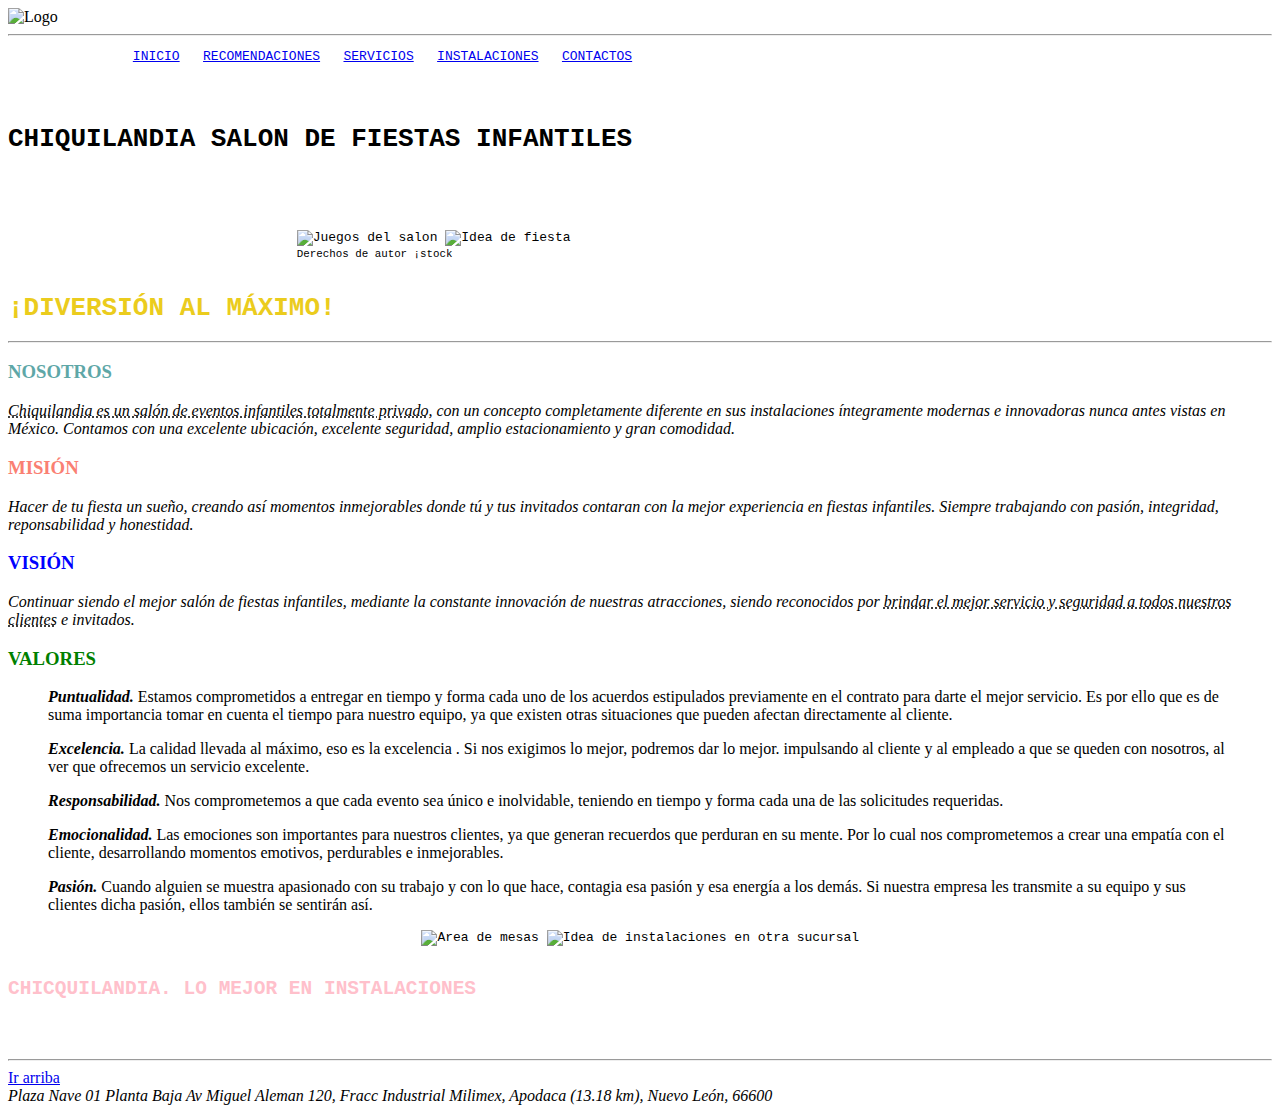
==== index.html @ 11432a96 "se agrega la pagina principal, index.html" ====
<!DOCTYPE html>
<html lang="es">
    <head>
        <title>salonchicquilandia</title>
        <meta charset="UTF-8">
        <meta name="description" content="Pagina principal del salon de fietas">
        <meta name="author" content="Flores Cuevas Nelly Mireya">
        <meta name="viewport" content="width=device-width, initial-scale=1.0">
        <link rel="stylesheet" href="styles.css" />
</head>
    <body>

         <img id="titulo" src="recursos/chiquilandia.jpg" alt="Logo">
         <hr>

        <article>
            <pre>
                <a href="Nelly1704_index.html">INICIO</a>   <a href="Nelly1704_recomendaciones.html">RECOMENDACIONES</a>   <a href="Nelly1704_servicios.html">SERVICIOS</a>   <a href="Nelly1704_instalaciones.html">INSTALACIONES</a>   <a href="Nelly1704_contactos.html">CONTACTOS</a>
        </pre>
        </article>
        <nav>
            <pre>
            <h1>CHIQUILANDIA SALON DE FIESTAS INFANTILES</h1>
            </pre>
        </nav>
            <article>
            <header>
                <pre>

                                     <img src="recursos/juegos.jpg" alt="Juegos del salon"> <img src="recursos/fiesta.jpg" alt="Idea de fiesta">
                                     <small>Derechos de autor ¡stock</small>
                <h1 style="color: rgb(235, 204, 29);">¡DIVERSIÓN AL MÁXIMO!</h1></pre>
                <hr>
            </header>
            <section>
                <header>
                    <h3 style="color:rgb(94, 167, 167);">NOSOTROS</h3>
                <p>
                    <cite><abbr title="El mejor salon que puedes pedir">Chiquilandia es un salón de eventos infantiles  totalmente privado</abbr>, con un concepto completamente diferente en sus instalaciones íntegramente modernas e innovadoras nunca antes vistas en México. Contamos con una excelente ubicación, excelente seguridad, amplio estacionamiento y gran comodidad.</cite>
                </p>

                    <h3 style="color: salmon;">MISIÓN</h3>
                <p>
                    <cite>Hacer de tu fiesta un sueño, creando así momentos inmejorables donde tú y tus invitados contaran con la mejor experiencia en fiestas infantiles.
                    Siempre trabajando con pasión, integridad, reponsabilidad y honestidad.</cite>
                </p>

                    <h3 style="color:blue;">VISIÓN</h3>
                <p>
                    <cite>Continuar siendo el mejor salón de fiestas infantiles, mediante la constante innovación de nuestras atracciones,  siendo  reconocidos por <abbr title="Vemos por tu tranquilidad y la de tu familia">brindar el mejor servicio y seguridad a todos nuestros clientes</abbr> e invitados.</cite>
                </p>

                    <h3 style="color:green;">VALORES</h3>
                <blockquote>
                <P>
                    <em><strong>Puntualidad.</strong></em> Estamos comprometidos a entregar en tiempo y forma cada uno de los acuerdos estipulados previamente en el contrato para darte el mejor servicio. Es por ello que es de suma importancia tomar en cuenta el tiempo para nuestro equipo,  ya que existen otras situaciones que pueden afectan directamente al cliente.
                </P>
                <P>
                    <em><strong>Excelencia.</strong></em> La calidad llevada al máximo, eso es la excelencia . Si nos exigimos lo mejor, podremos dar lo mejor. impulsando  al cliente y al empleado a que se queden con nosotros, al ver que ofrecemos un servicio excelente.
                </P>
                <P>
                    <em><strong>Responsabilidad.</strong></em> Nos comprometemos a que cada evento sea único e inolvidable,  teniendo en tiempo y forma cada una de las solicitudes requeridas.
                </P>
                <P>
                    <em><strong>Emocionalidad.</strong></em> Las emociones son importantes para nuestros clientes, ya que generan  recuerdos que perduran en su mente. Por lo cual nos comprometemos a crear  una empatía con el cliente,  desarrollando momentos emotivos, perdurables e inmejorables.
                </P>
                <P>
                    <em><strong>Pasión.</strong></em> Cuando alguien se muestra apasionado con su trabajo y con lo que hace, contagia esa pasión y esa energía a los demás. Si nuestra empresa les transmite a su equipo y sus clientes dicha pasión, ellos también se sentirán así.

                </P>
            </blockquote cite="https://skykids.mx/home/#paquetes">
            <pre>
                                                     <img src="recursos/mesas.jpg" alt="Area de mesas"> <img src="recursos/instalaciones.jpg" alt="Idea de instalaciones en otra sucursal">
                <span style="background:black;color:pink;"><h2>CHICQUILANDIA. LO MEJOR EN INSTALACIONES</h2></span>
            </pre>
            <hr>

        </header>
            </section>
            </article>
                <a href="#titulo">Ir arriba</a>
            <footer>
                <address>
                    Plaza Nave 01 Planta Baja
                    Av Miguel Aleman 120, Fracc Industrial Milimex,
                    Apodaca (13.18 km), Nuevo León, 66600
                </address>
            </footer>
    </body>
</html>
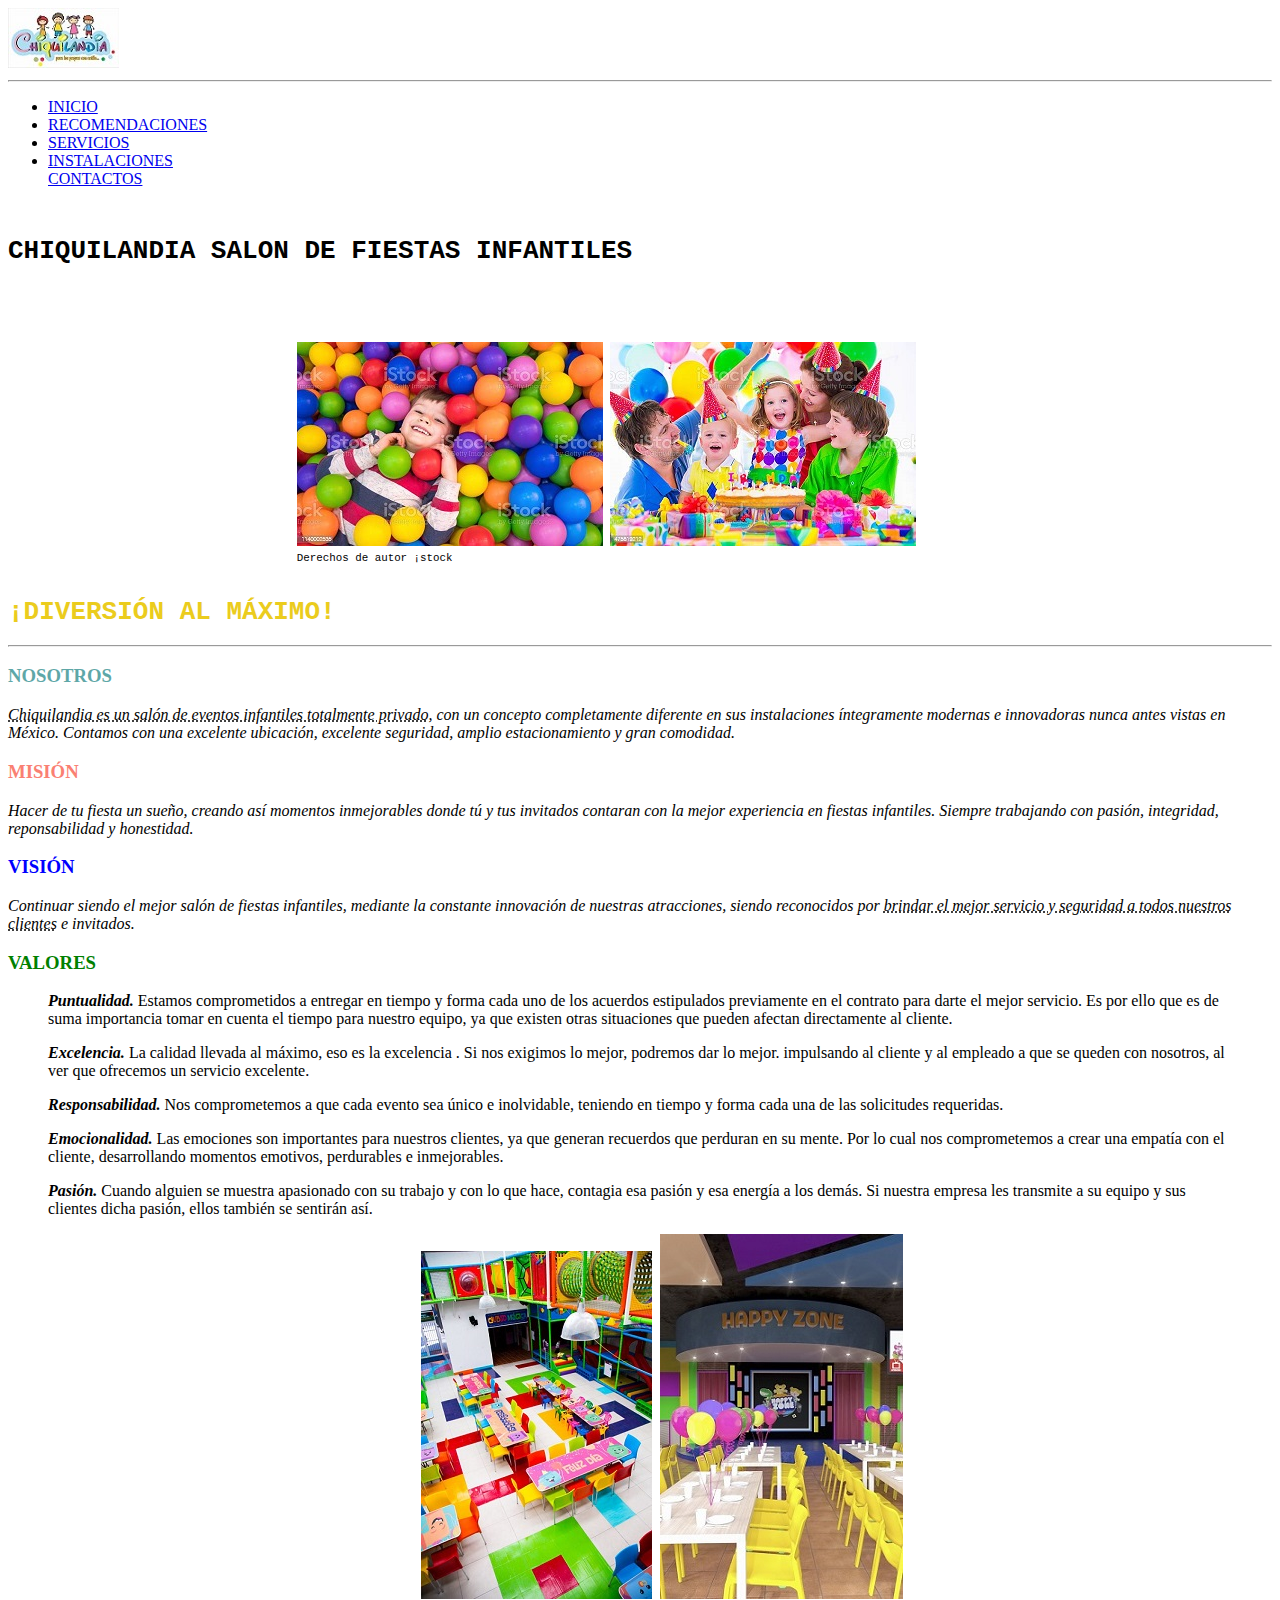
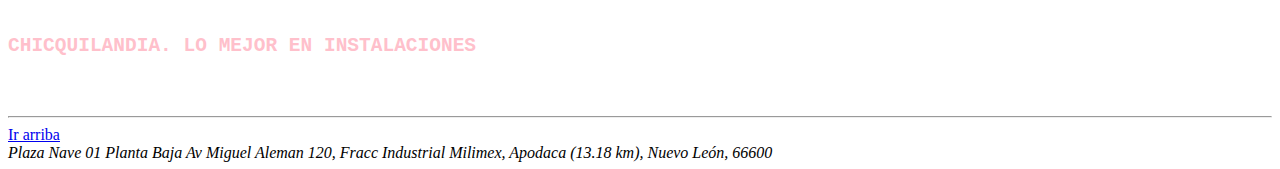
==== commit a65df72a: "cambios en la navegacion de las paginas entrelazadas" ====
--- a/index.html
+++ b/index.html
@@ -14,15 +14,22 @@
          <hr>
 
         <article>
-            <pre>
-                <a href="Nelly1704_index.html">INICIO</a>   <a href="Nelly1704_recomendaciones.html">RECOMENDACIONES</a>   <a href="Nelly1704_servicios.html">SERVICIOS</a>   <a href="Nelly1704_instalaciones.html">INSTALACIONES</a>   <a href="Nelly1704_contactos.html">CONTACTOS</a>
-        </pre>
+
+            <nav class="menu">
+                <ul class="clrarfix">
+                    <li><a href="index.html">INICIO</a></li>
+                    <li><a href="recomendaciones.html">RECOMENDACIONES</a></li>
+                    <li><a href="servicios.html">SERVICIOS</a></li>
+                    <li><a href="instalaciones.html">INSTALACIONES</a></li>
+                    <a href="contactos.html">CONTACTOS</a>
+                </ul>
+            </nav>
+            
         </article>
-        <nav>
             <pre>
             <h1>CHIQUILANDIA SALON DE FIESTAS INFANTILES</h1>
             </pre>
-        </nav>
+
             <article>
             <header>
                 <pre>
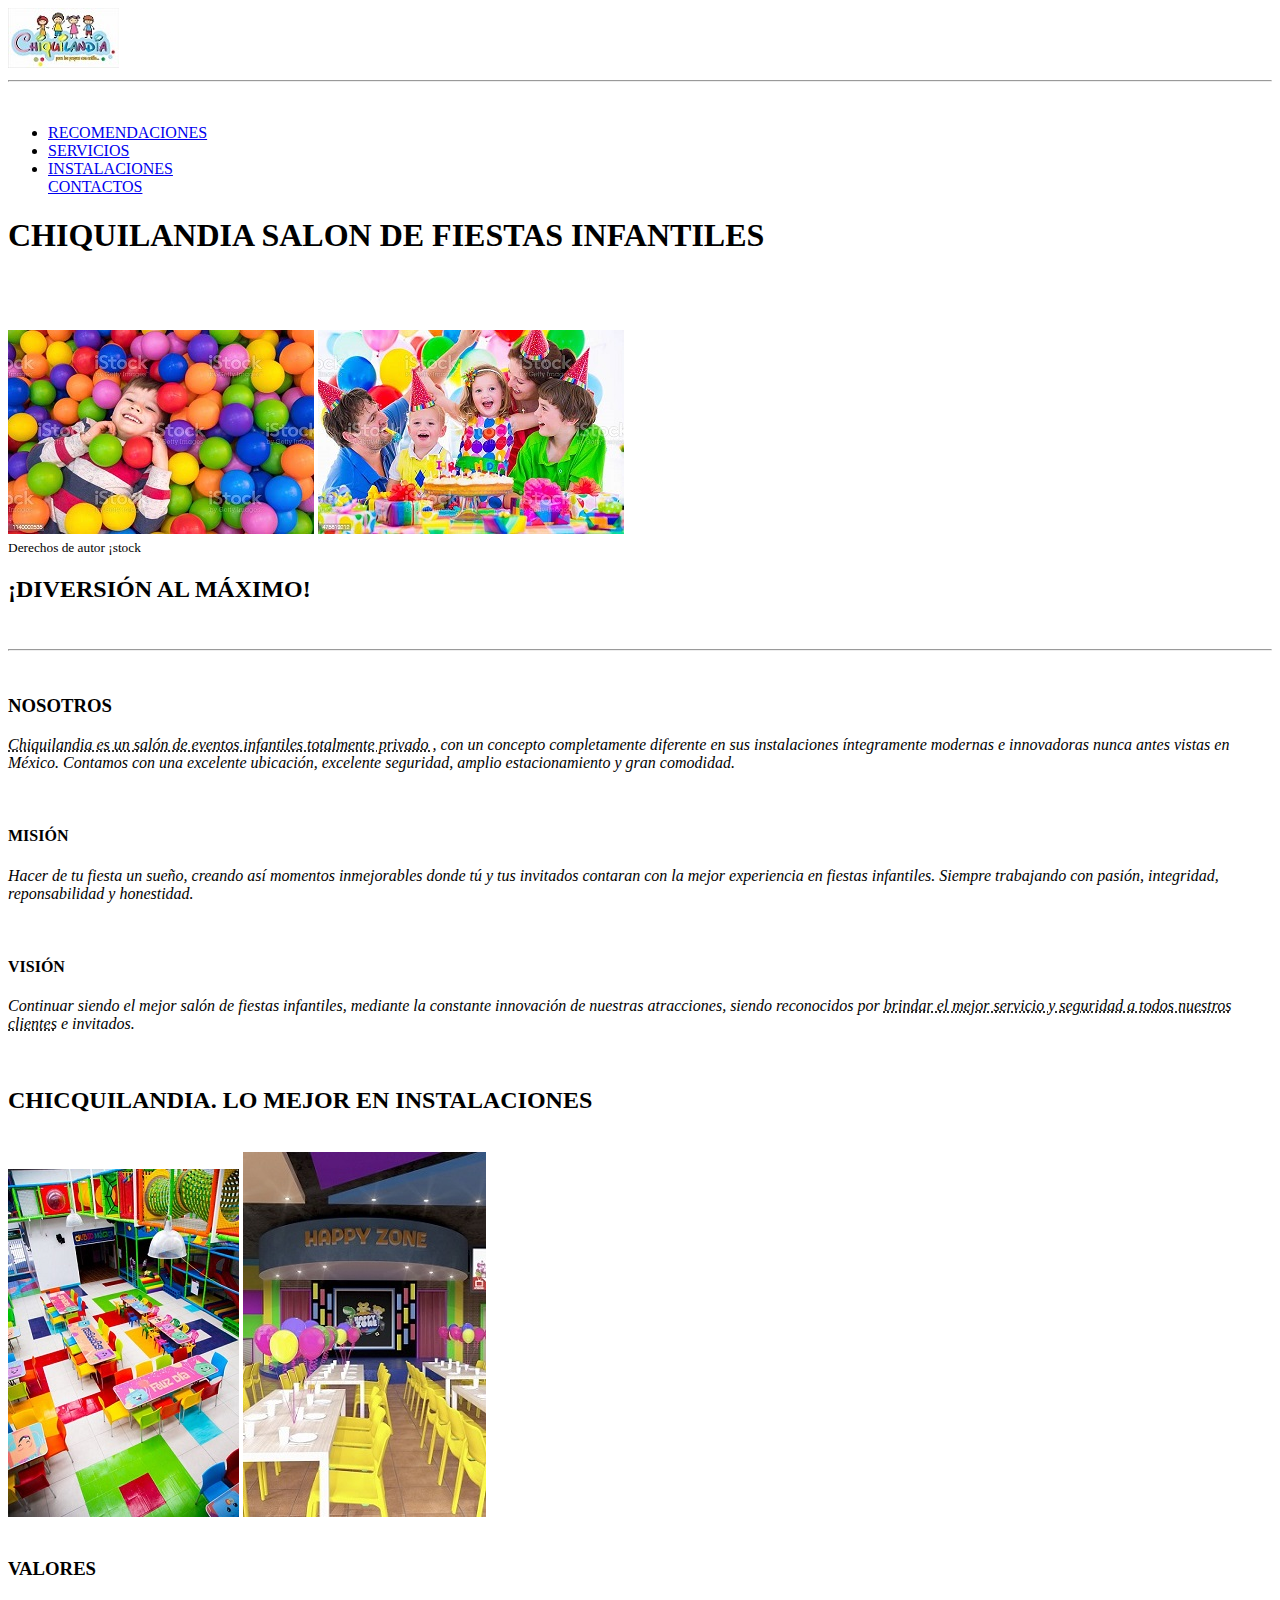
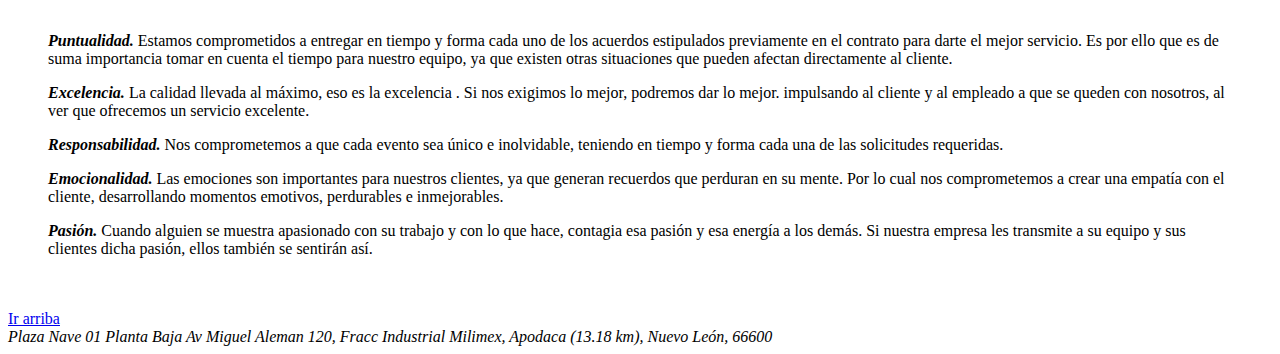
==== commit 11deed00: "cambios en index.html" ====
--- a/index.html
+++ b/index.html
@@ -6,58 +6,70 @@
         <meta name="description" content="Pagina principal del salon de fietas">
         <meta name="author" content="Flores Cuevas Nelly Mireya">
         <meta name="viewport" content="width=device-width, initial-scale=1.0">
-        <link rel="stylesheet" href="styles.css" />
-</head>
-    <body>
+        <link rel="stylesheet" href="style.css">
 
-         <img id="titulo" src="recursos/chiquilandia.jpg" alt="Logo">
-         <hr>
-
-        <article>
-
+        <header>
+            <img id="titulo" src="recursos/chiquilandia.jpg" alt="Logo">
+            <br>
+            <hr>
+            <br>
             <nav class="menu">
                 <ul class="clrarfix">
-                    <li><a href="index.html">INICIO</a></li>
                     <li><a href="recomendaciones.html">RECOMENDACIONES</a></li>
                     <li><a href="servicios.html">SERVICIOS</a></li>
                     <li><a href="instalaciones.html">INSTALACIONES</a></li>
                     <a href="contactos.html">CONTACTOS</a>
                 </ul>
             </nav>
-            
-        </article>
-            <pre>
-            <h1>CHIQUILANDIA SALON DE FIESTAS INFANTILES</h1>
-            </pre>
+        </header>
+    </head>
 
+    <body>
+        <h1>CHIQUILANDIA SALON DE FIESTAS INFANTILES</h1>
+        <br>
+        <br>
+        <br>
+        <img src="recursos/juegos.jpg" alt="Juegos del salon">
+        <img src="recursos/fiesta.jpg" alt="Idea de fiesta">
+        <br>
+        <small>Derechos de autor ¡stock</small>
+        <br>
+        <h2>¡DIVERSIÓN AL MÁXIMO!</h2>
+        <br>
+        <hr>
+        <br>
+        <main>
             <article>
-            <header>
-                <pre>
-
-                                     <img src="recursos/juegos.jpg" alt="Juegos del salon"> <img src="recursos/fiesta.jpg" alt="Idea de fiesta">
-                                     <small>Derechos de autor ¡stock</small>
-                <h1 style="color: rgb(235, 204, 29);">¡DIVERSIÓN AL MÁXIMO!</h1></pre>
-                <hr>
-            </header>
-            <section>
-                <header>
-                    <h3 style="color:rgb(94, 167, 167);">NOSOTROS</h3>
-                <p>
-                    <cite><abbr title="El mejor salon que puedes pedir">Chiquilandia es un salón de eventos infantiles  totalmente privado</abbr>, con un concepto completamente diferente en sus instalaciones íntegramente modernas e innovadoras nunca antes vistas en México. Contamos con una excelente ubicación, excelente seguridad, amplio estacionamiento y gran comodidad.</cite>
-                </p>
-
-                    <h3 style="color: salmon;">MISIÓN</h3>
-                <p>
-                    <cite>Hacer de tu fiesta un sueño, creando así momentos inmejorables donde tú y tus invitados contaran con la mejor experiencia en fiestas infantiles.
-                    Siempre trabajando con pasión, integridad, reponsabilidad y honestidad.</cite>
-                </p>
-
-                    <h3 style="color:blue;">VISIÓN</h3>
-                <p>
-                    <cite>Continuar siendo el mejor salón de fiestas infantiles, mediante la constante innovación de nuestras atracciones,  siendo  reconocidos por <abbr title="Vemos por tu tranquilidad y la de tu familia">brindar el mejor servicio y seguridad a todos nuestros clientes</abbr> e invitados.</cite>
-                </p>
-
-                    <h3 style="color:green;">VALORES</h3>
+                <section>
+                    <h3>NOSOTROS</h3>
+                    <p>
+                        <cite>
+                            <abbr title="El mejor salon que puedes pedir">Chiquilandia es un salón de eventos infantiles  totalmente privado
+                            </abbr>, con un concepto completamente diferente en sus instalaciones íntegramente modernas e innovadoras nunca antes vistas en México. Contamos con una excelente ubicación, excelente seguridad, amplio estacionamiento y gran comodidad.
+                        </cite>
+                    </p>
+                    <br>
+                    <h4>MISIÓN</h4>
+                    <p>
+                        <cite>Hacer de tu fiesta un sueño, creando así momentos inmejorables donde tú y tus invitados contaran con la mejor experiencia en fiestas infantiles.
+                        Siempre trabajando con pasión, integridad, reponsabilidad y honestidad.</cite>
+                    </p>
+                    <br>
+                    <h4>VISIÓN</h4>
+                    <p>
+                        <cite>Continuar siendo el mejor salón de fiestas infantiles, mediante la constante innovación de nuestras atracciones,  siendo  reconocidos por <abbr title="Vemos por tu tranquilidad y la de tu familia">brindar el mejor servicio y seguridad a todos nuestros clientes</abbr> e invitados.</cite>
+                    </p>
+                    <br>
+                    <h2>CHICQUILANDIA. LO MEJOR EN INSTALACIONES</h2>
+                    <br>
+                <img src="recursos/mesas.jpg" alt="Area de mesas">
+                <img src="recursos/instalaciones.jpg" alt="Idea de instalaciones en otra sucursal">
+                <br>
+        </main>
+            <br>
+        <aside>
+            <p><h3>VALORES</h3>
+                <br>
                 <blockquote>
                 <P>
                     <em><strong>Puntualidad.</strong></em> Estamos comprometidos a entregar en tiempo y forma cada uno de los acuerdos estipulados previamente en el contrato para darte el mejor servicio. Es por ello que es de suma importancia tomar en cuenta el tiempo para nuestro equipo,  ya que existen otras situaciones que pueden afectan directamente al cliente.
@@ -73,25 +85,19 @@
                 </P>
                 <P>
                     <em><strong>Pasión.</strong></em> Cuando alguien se muestra apasionado con su trabajo y con lo que hace, contagia esa pasión y esa energía a los demás. Si nuestra empresa les transmite a su equipo y sus clientes dicha pasión, ellos también se sentirán así.
+                </P>
+                </blockquote cite="https://skykids.mx/home/#paquetes"></p>
+                <br>
+                <br>
+            <a href="#titulo">Ir arriba</a>
+        </aside>
 
-                </P>
-            </blockquote cite="https://skykids.mx/home/#paquetes">
-            <pre>
-                                                     <img src="recursos/mesas.jpg" alt="Area de mesas"> <img src="recursos/instalaciones.jpg" alt="Idea de instalaciones en otra sucursal">
-                <span style="background:black;color:pink;"><h2>CHICQUILANDIA. LO MEJOR EN INSTALACIONES</h2></span>
-            </pre>
-            <hr>
-
-        </header>
-            </section>
-            </article>
-                <a href="#titulo">Ir arriba</a>
-            <footer>
-                <address>
-                    Plaza Nave 01 Planta Baja
-                    Av Miguel Aleman 120, Fracc Industrial Milimex,
-                    Apodaca (13.18 km), Nuevo León, 66600
-                </address>
-            </footer>
+        <footer>
+            <address>
+                Plaza Nave 01 Planta Baja
+                Av Miguel Aleman 120, Fracc Industrial Milimex,
+                Apodaca (13.18 km), Nuevo León, 66600
+            </address>
+        </footer>
     </body>
 </html>